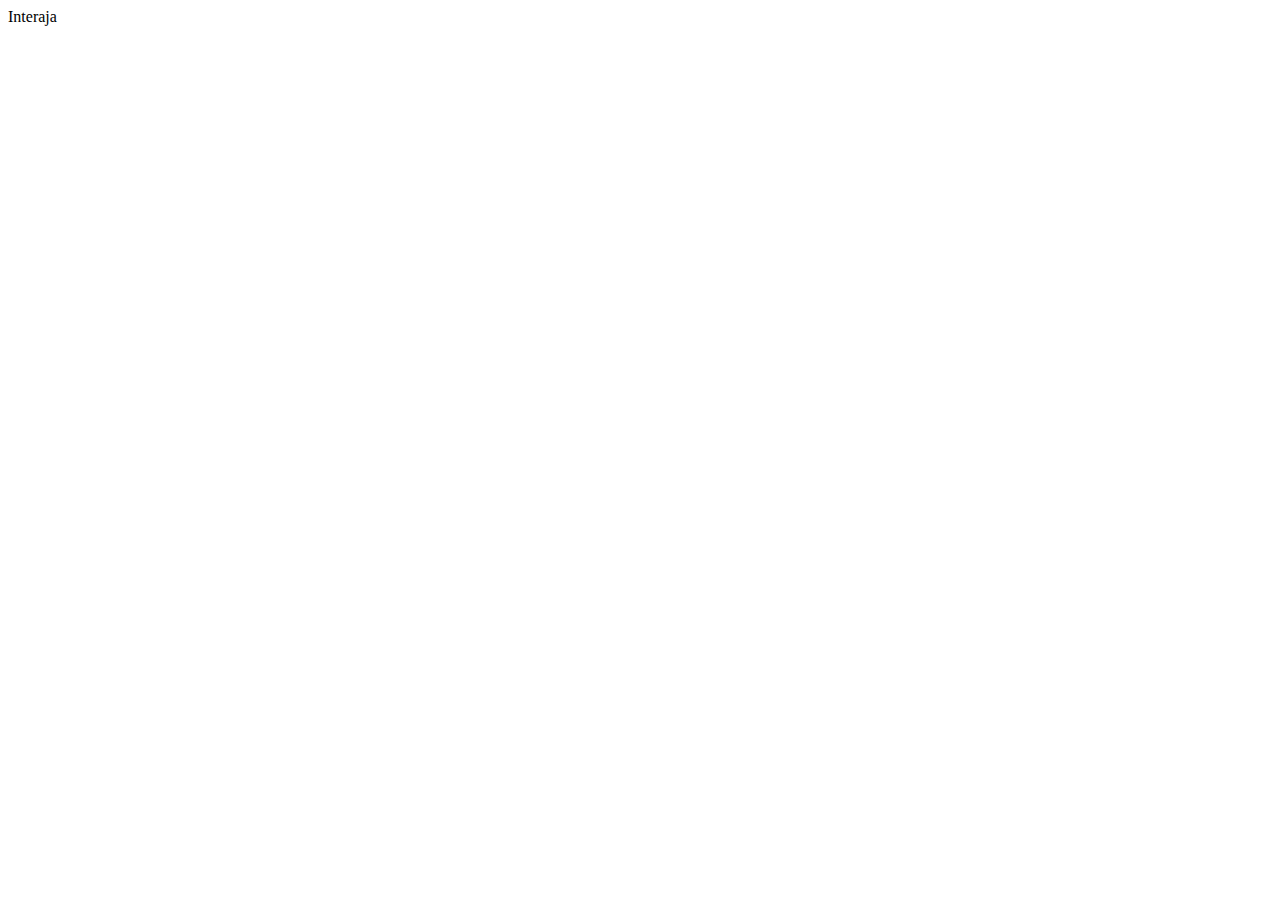
==== exercicios/ex006.html @ 95e5a91d "Create ex006.html" ====
<!DOCTYPE html>
<html lang="pt-br">
<head>
  <meta charset="UTF-8">
  <meta http-equiv="X-UA-Compatible" content="IE=edge">
  <meta name="viewport" content="width=device-width, initial-scale=1.0">
  <title>Eventos DOM</title>
</head>
<body>
  <div id="area">Interaja</div>
</body>
</html>
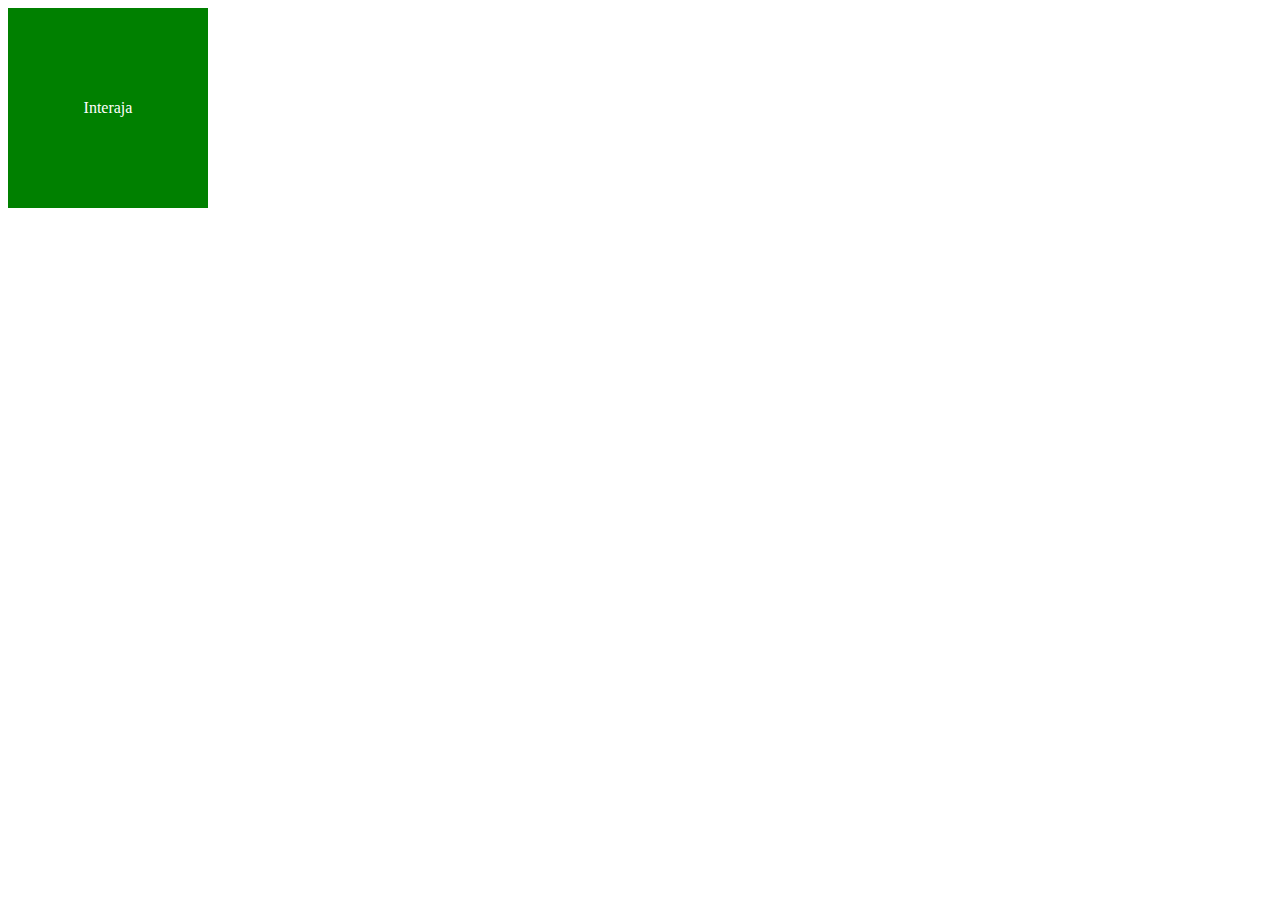
==== commit 2318d06e: "Update ex006.html" ====
--- a/exercicios/ex006.html
+++ b/exercicios/ex006.html
@@ -5,8 +5,42 @@
   <meta http-equiv="X-UA-Compatible" content="IE=edge">
   <meta name="viewport" content="width=device-width, initial-scale=1.0">
   <title>Eventos DOM</title>
+  <style>
+    #area {
+      background-color: green;
+      color: white;
+      width: 200px;
+      height: 200px;
+      line-height: 200px;
+      text-align: center;
+    }
+  </style>
 </head>
 <body>
   <div id="area">Interaja</div>
+
+  <script>
+
+    var a = window.document.getElementById('area')
+    a.addEventListener('click', clicar)
+    a.addEventListener('mouseenter', entrar)
+    a.addEventListener('mouseout', sair)
+
+
+    function clicar(){
+      a.innerText = 'Clicou!'
+      a.style.background = 'red'
+    }
+
+    function entrar() {
+    a.innerText = 'Entrou!'
+
+    }
+
+    function sair() {
+      a.innerText = 'Saiu!'
+      a.style.background = 'green'
+    }
+  </script>
 </body>
 </html>